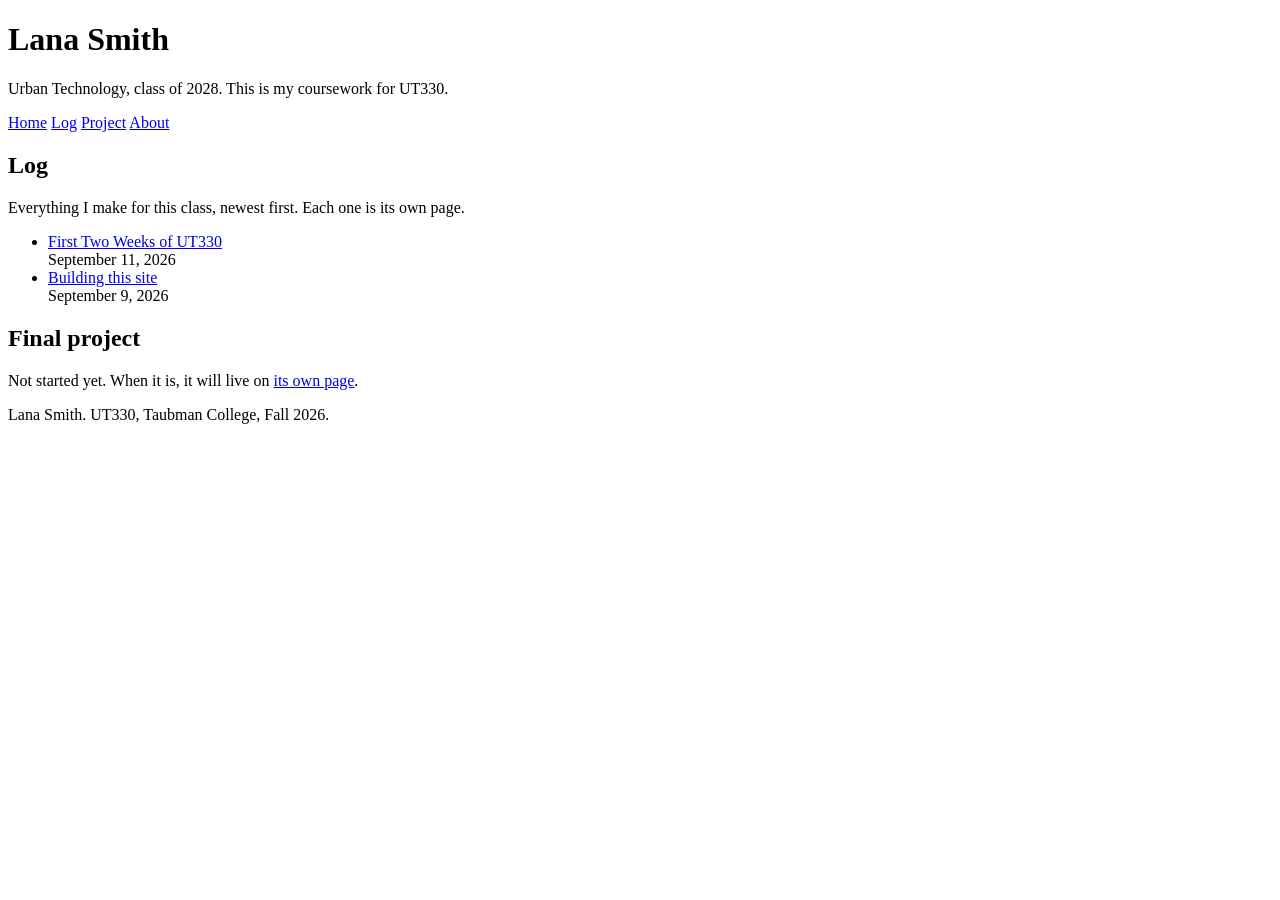
==== index.html @ d9b1b9a1 "Add files via upload" ====
<!DOCTYPE html>
<html lang="en">
<head>
<meta charset="utf-8">
<meta name="viewport" content="width=device-width, initial-scale=1">
<title>Lana Smith — UT330</title>
<meta name="description" content="Coursework for UT330 Interaction Design and Urban Experiences, Taubman College, Fall 2026.">

<link rel="stylesheet" href="https://cdn.simplecss.org/simple.min.css">
<link rel="stylesheet" href="css/custom.css">
</head>

<body>

<header>
  <h1>Lana Smith</h1>
  <p>Urban Technology, class of 2028. This is my coursework for UT330.</p>

  <nav>
    <a href="index.html" aria-current="page">Home</a>
    <a href="entries/index.html">Log</a>
    <a href="project.html">Project</a>
    <a href="about.html">About</a>
  </nav>
</header>

<main>

  <h2>Log</h2>
  <p>Everything I make for this class, newest first. Each one is its own page.</p>

  <ul>
    <li>
      <a href="entries/2026-09-11-first-two-weeks.html">
        First Two Weeks of UT330
      </a><br>
      <time datetime="2026-09-11">September 11, 2026</time>
    </li>

    <li>
      <a href="entries/2026-09-09-first-site.html">
        Building this site
      </a><br>
      <time datetime="2026-09-09">September 9, 2026</time>
    </li>
  </ul>

  <h2>Final project</h2>

  <p>
    Not started yet. When it is, it will live on
    <a href="project.html">its own page</a>.
  </p>

</main>

<footer>
  <p>Lana Smith. UT330, Taubman College, Fall 2026.</p>
</footer>

</body>
</html>
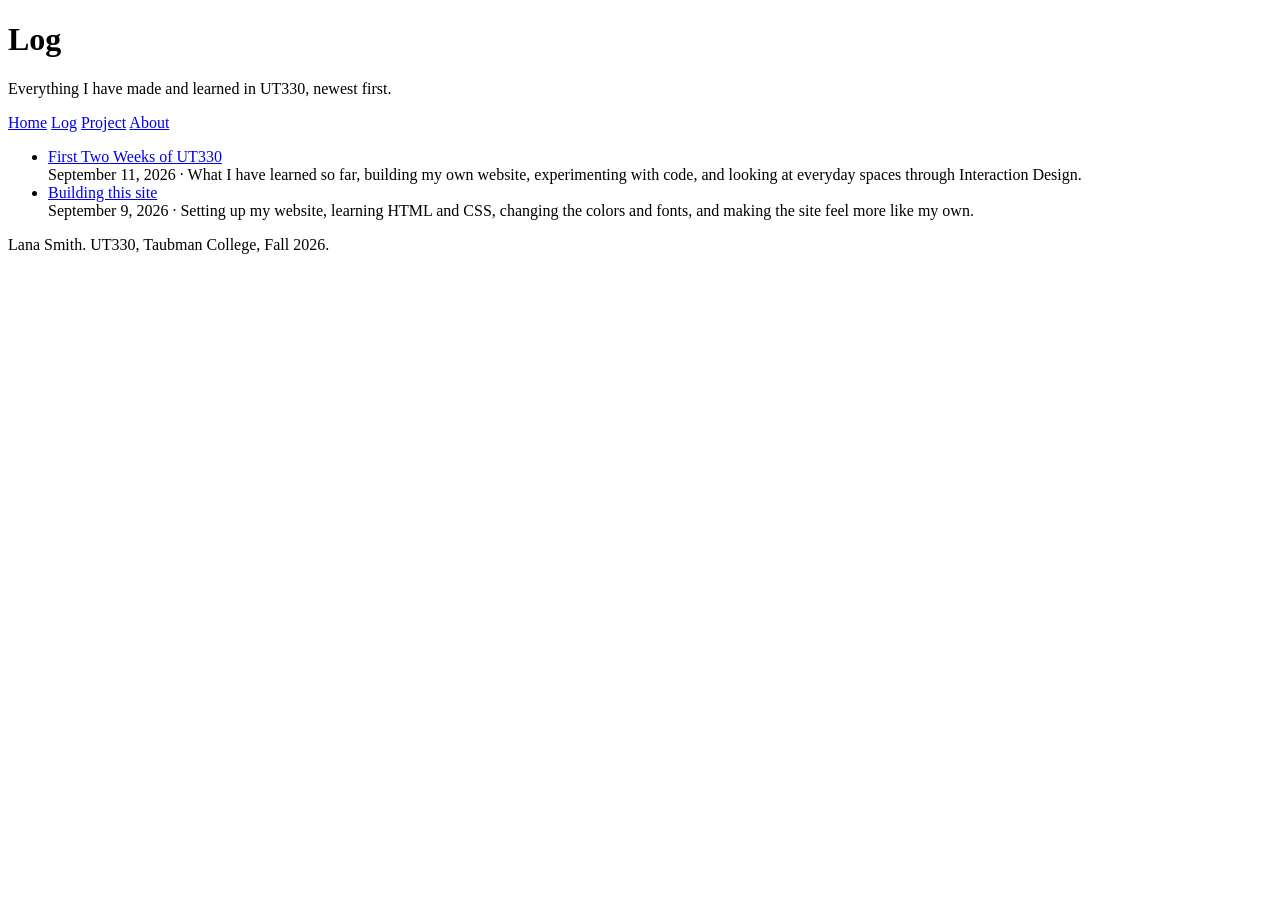
==== commit 921856fd: "Add files via upload" ====
--- a/index.html
+++ b/index.html
@@ -3,54 +3,43 @@
 <head>
 <meta charset="utf-8">
 <meta name="viewport" content="width=device-width, initial-scale=1">
-<title>Lana Smith — UT330</title>
-<meta name="description" content="Coursework for UT330 Interaction Design and Urban Experiences, Taubman College, Fall 2026.">
-
+<title>Log — Dana Okonkwo</title>
 <link rel="stylesheet" href="https://cdn.simplecss.org/simple.min.css">
-<link rel="stylesheet" href="css/custom.css">
+<link rel="stylesheet" href="../css/custom.css">
 </head>
 
 <body>
 
 <header>
-  <h1>Lana Smith</h1>
-  <p>Urban Technology, class of 2028. This is my coursework for UT330.</p>
-
+  <h1>Log</h1>
+  <p>Everything I have made and learned in UT330, newest first.</p>
   <nav>
-    <a href="index.html" aria-current="page">Home</a>
-    <a href="entries/index.html">Log</a>
-    <a href="project.html">Project</a>
-    <a href="about.html">About</a>
+    <a href="../index.html">Home</a>
+    <a href="index.html" aria-current="page">Log</a>
+    <a href="../project.html">Project</a>
+    <a href="../about.html">About</a>
   </nav>
 </header>
 
 <main>
 
-  <h2>Log</h2>
-  <p>Everything I make for this class, newest first. Each one is its own page.</p>
+  <ul>
 
-  <ul>
     <li>
-      <a href="entries/2026-09-11-first-two-weeks.html">
-        First Two Weeks of UT330
-      </a><br>
-      <time datetime="2026-09-11">September 11, 2026</time>
+      <a href="2026-09-11-first-two-weeks.html">First Two Weeks of UT330</a><br>
+      <time datetime="2026-09-11">September 11, 2026</time> ·
+      What I have learned so far, building my own website, experimenting with
+      code, and looking at everyday spaces through Interaction Design.
     </li>
 
     <li>
-      <a href="entries/2026-09-09-first-site.html">
-        Building this site
-      </a><br>
-      <time datetime="2026-09-09">September 9, 2026</time>
+      <a href="2026-09-09-first-site.html">Building this site</a><br>
+      <time datetime="2026-09-09">September 9, 2026</time> ·
+      Setting up my website, learning HTML and CSS, changing the colors and
+      fonts, and making the site feel more like my own.
     </li>
+
   </ul>
-
-  <h2>Final project</h2>
-
-  <p>
-    Not started yet. When it is, it will live on
-    <a href="project.html">its own page</a>.
-  </p>
 
 </main>
 
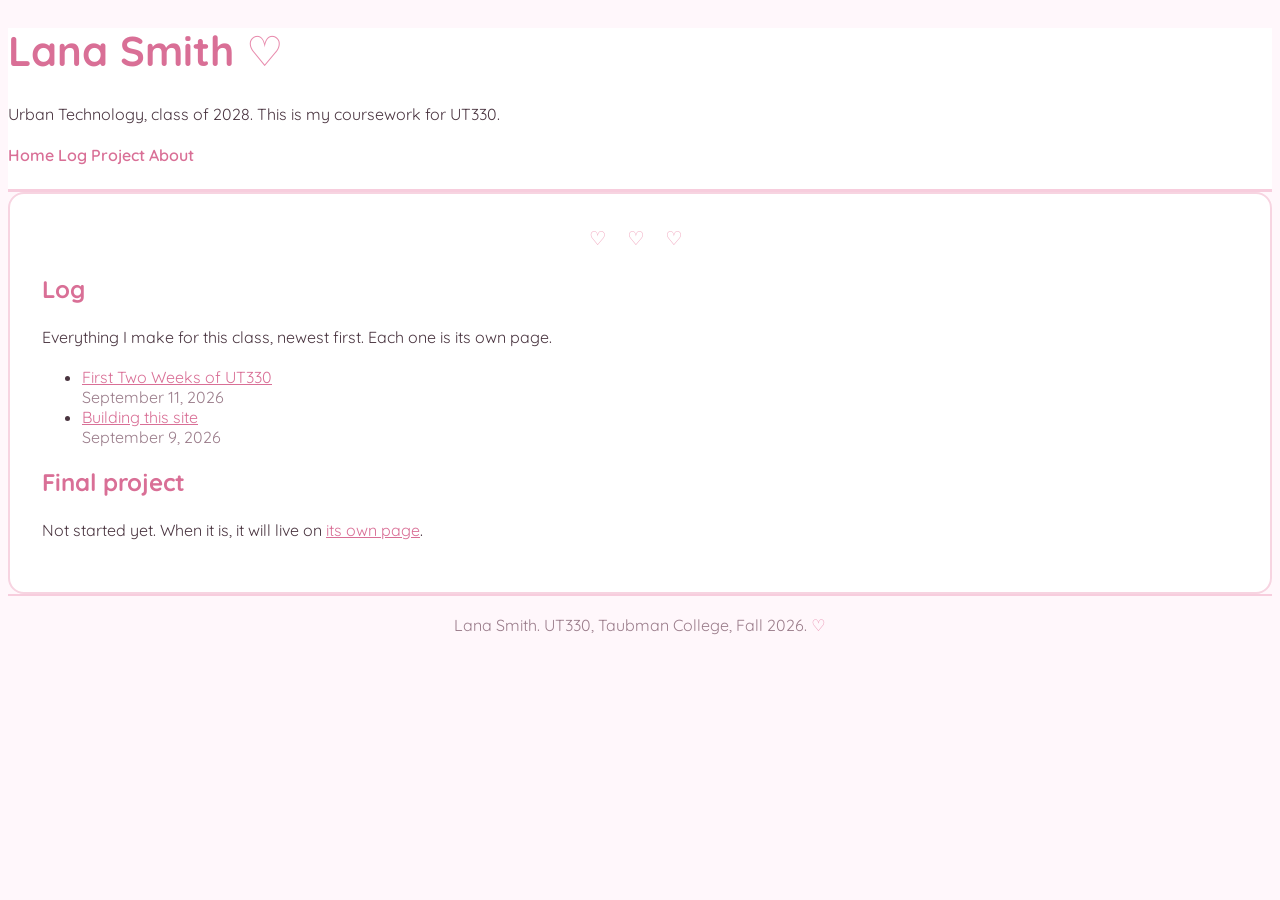
==== commit 4376cd40: "Add files via upload" ====
--- a/index.html
+++ b/index.html
@@ -3,43 +3,54 @@
 <head>
 <meta charset="utf-8">
 <meta name="viewport" content="width=device-width, initial-scale=1">
-<title>Log — Dana Okonkwo</title>
+<title>Lana Smith — UT330</title>
+<meta name="description" content="Coursework for UT330 Interaction Design and Urban Experiences, Taubman College, Fall 2026.">
+
 <link rel="stylesheet" href="https://cdn.simplecss.org/simple.min.css">
-<link rel="stylesheet" href="../css/custom.css">
+<link rel="stylesheet" href="css/custom.css">
 </head>
 
 <body>
 
 <header>
-  <h1>Log</h1>
-  <p>Everything I have made and learned in UT330, newest first.</p>
+  <h1>Lana Smith</h1>
+  <p>Urban Technology, class of 2028. This is my coursework for UT330.</p>
+
   <nav>
-    <a href="../index.html">Home</a>
-    <a href="index.html" aria-current="page">Log</a>
-    <a href="../project.html">Project</a>
-    <a href="../about.html">About</a>
+    <a href="index.html" aria-current="page">Home</a>
+    <a href="entries/index.html">Log</a>
+    <a href="project.html">Project</a>
+    <a href="about.html">About</a>
   </nav>
 </header>
 
 <main>
 
+  <h2>Log</h2>
+  <p>Everything I make for this class, newest first. Each one is its own page.</p>
+
   <ul>
-
     <li>
-      <a href="2026-09-11-first-two-weeks.html">First Two Weeks of UT330</a><br>
-      <time datetime="2026-09-11">September 11, 2026</time> ·
-      What I have learned so far, building my own website, experimenting with
-      code, and looking at everyday spaces through Interaction Design.
+      <a href="entries/2026-09-11-first-two-weeks.html">
+        First Two Weeks of UT330
+      </a><br>
+      <time datetime="2026-09-11">September 11, 2026</time>
     </li>
 
     <li>
-      <a href="2026-09-09-first-site.html">Building this site</a><br>
-      <time datetime="2026-09-09">September 9, 2026</time> ·
-      Setting up my website, learning HTML and CSS, changing the colors and
-      fonts, and making the site feel more like my own.
+      <a href="entries/2026-09-09-first-site.html">
+        Building this site
+      </a><br>
+      <time datetime="2026-09-09">September 9, 2026</time>
     </li>
+  </ul>
 
-  </ul>
+  <h2>Final project</h2>
+
+  <p>
+    Not started yet. When it is, it will live on
+    <a href="project.html">its own page</a>.
+  </p>
 
 </main>
 
--- a/css/custom.css
+++ b/css/custom.css
@@ -0,0 +1,336 @@
+
+
+
+/* ------------------------------------------------------------
+   1. FONTS
+   ------------------------------------------------------------ */
+
+@import url('https://fonts.googleapis.com/css2?family=Quicksand:wght@400;500;600;700&display=swap');
+
+
+/* ------------------------------------------------------------
+   2. COLORS + VARIABLES
+   ------------------------------------------------------------ */
+
+:root, ::backdrop {
+
+  /* --- type --- */
+  --sans-font: 'Quicksand', system-ui, sans-serif;
+  --heading-font: 'Quicksand', system-ui, sans-serif;
+  --mono-font: ui-monospace, Menlo, Consolas, monospace;
+
+  /* --- colors --- */
+  --bg: #fff7fb;
+  --accent-bg: #ffffff;
+  --text: #4a3540;
+  --text-light: #9b7d8b;
+  --border: #f3c6d8;
+
+  --accent: #e88bad;
+  --accent-hover: #d96f96;
+  --accent-text: #ffffff;
+
+  --code: #c85b82;
+  --marked: #ffe1ec;
+
+  --standard-border-radius: 12px;
+}
+
+
+/* ------------------------------------------------------------
+   3. GENERAL WEBSITE STYLE
+   ------------------------------------------------------------ */
+
+body {
+  font-family: 'Quicksand', system-ui, sans-serif;
+  background: #fff7fb;
+  color: #4a3540;
+}
+
+
+/* ------------------------------------------------------------
+   4. HEADINGS
+   ------------------------------------------------------------ */
+
+h1, h2, h3, h4 {
+  font-family: 'Quicksand', system-ui, sans-serif;
+  font-weight: 700;
+  color: #d96f96;
+  letter-spacing: 0;
+}
+
+h1 {
+  font-size: 2.6rem;
+  line-height: 1.1;
+}
+
+
+/* ------------------------------------------------------------
+   5. HEADER
+   ------------------------------------------------------------ */
+
+header {
+  text-align: left;
+  padding-bottom: 1.5rem;
+  background: #ffffff;
+  border-bottom: 3px solid #f7cddd;
+}
+
+
+/* Heart next to the main title */
+
+header h1::after {
+  content: " ♡";
+  color: #e88bad;
+}
+
+
+/* ------------------------------------------------------------
+   6. NAVIGATION
+   ------------------------------------------------------------ */
+
+header > nav {
+  margin-top: 0.5rem;
+}
+
+nav a {
+  color: #d96f96;
+  font-weight: 600;
+  text-decoration: none;
+}
+
+nav a:hover {
+  color: #b94f78;
+  text-decoration: underline;
+}
+
+
+/* ------------------------------------------------------------
+   7. LINKS
+   ------------------------------------------------------------ */
+
+a {
+  color: #d96f96;
+}
+
+a:hover {
+  color: #b94f78;
+}
+
+
+/* ------------------------------------------------------------
+   8. MAIN CONTENT
+   ------------------------------------------------------------ */
+
+main {
+  background: #ffffff;
+  padding: 2rem;
+  border-radius: 16px;
+  border: 2px solid #f7d4e1;
+}
+
+
+/* ------------------------------------------------------------
+   9. HEART DECORATION
+   ------------------------------------------------------------ */
+
+main::before {
+  content: "♡  ♡  ♡";
+  display: block;
+  text-align: center;
+  color: #f0a5bd;
+  font-size: 1.2rem;
+  letter-spacing: 8px;
+  margin-bottom: 1.5rem;
+}
+
+
+/* ------------------------------------------------------------
+   10. ABOUT ME SECTION
+   ------------------------------------------------------------ */
+
+.about-me {
+  display: flex;
+  align-items: center;
+  gap: 30px;
+}
+
+
+/* Your photo */
+
+.about-photo {
+  width: 200px;
+  height: 250px;
+  object-fit: cover;
+  border: 8px solid #f4a6c1;
+  flex-shrink: 0;
+}
+
+
+/* Your About Me text */
+
+.about-text {
+  flex: 1;
+}
+
+
+/* ------------------------------------------------------------
+   11. HOW THIS SITE IS BUILT
+   ------------------------------------------------------------ */
+
+.about-details h2 {
+  font-size: 0.85rem;
+}
+
+.about-details p {
+  font-size: 0.45rem;
+}
+
+
+/* ------------------------------------------------------------
+   12. PARAGRAPHS
+   ------------------------------------------------------------ */
+
+p {
+  line-height: 1.7;
+}
+
+
+/* ------------------------------------------------------------
+   13. BLOCKQUOTES
+   ------------------------------------------------------------ */
+
+blockquote {
+  background: #fff0f6;
+  border-left: 5px solid #f4a6c1;
+  border-radius: 10px;
+}
+
+
+/* ------------------------------------------------------------
+   14. TABLES
+   ------------------------------------------------------------ */
+
+th {
+  background: #ffe5ef;
+}
+
+
+/* ------------------------------------------------------------
+   15. CODE
+   ------------------------------------------------------------ */
+
+code {
+  color: #c85b82;
+  background: #fff0f6;
+}
+
+
+/* ------------------------------------------------------------
+   16. MARK / HIGHLIGHT
+   ------------------------------------------------------------ */
+
+mark {
+  background: #ffe1ec;
+  color: #4a3540;
+}
+
+
+/* ------------------------------------------------------------
+   17. IMAGES
+   ------------------------------------------------------------ */
+
+img {
+  border-radius: 10px;
+}
+
+
+/* Keep your About Me photo square */
+
+.about-photo {
+  border-radius: 0;
+}
+
+
+/* ------------------------------------------------------------
+   18. FOOTER
+   ------------------------------------------------------------ */
+
+footer {
+  border-top: 2px solid #f7cddd;
+  color: #9b7d8b;
+  text-align: center;
+}
+
+footer p::after {
+  content: " ♡";
+  color: #e88bad;
+}
+
+
+/* ------------------------------------------------------------
+   19. DATES + CAPTIONS
+   ------------------------------------------------------------ */
+
+time {
+  color: #9b7d8b;
+}
+
+figcaption {
+  font-size: 0.9rem;
+  color: #9b7d8b;
+}
+
+
+/* ------------------------------------------------------------
+   20. BUTTONS
+   ------------------------------------------------------------ */
+
+button,
+.button {
+  background: #e88bad;
+  color: white;
+  border: none;
+  border-radius: 20px;
+  font-family: 'Quicksand', sans-serif;
+  font-weight: 600;
+}
+
+button:hover,
+.button:hover {
+  background: #d96f96;
+}
+
+
+/* ------------------------------------------------------------
+   21. SELECTION
+   ------------------------------------------------------------ */
+
+::selection {
+  background: #f8c9da;
+  color: #4a3540;
+}
+
+
+/* ------------------------------------------------------------
+   22. MOBILE
+   ------------------------------------------------------------ */
+
+@media (max-width: 700px) {
+
+  .about-me {
+    flex-direction: column;
+    align-items: center;
+    text-align: center;
+  }
+
+  .about-photo {
+    width: 180px;
+    height: 225px;
+  }
+
+  main {
+    padding: 1.2rem;
+  }
+
+}
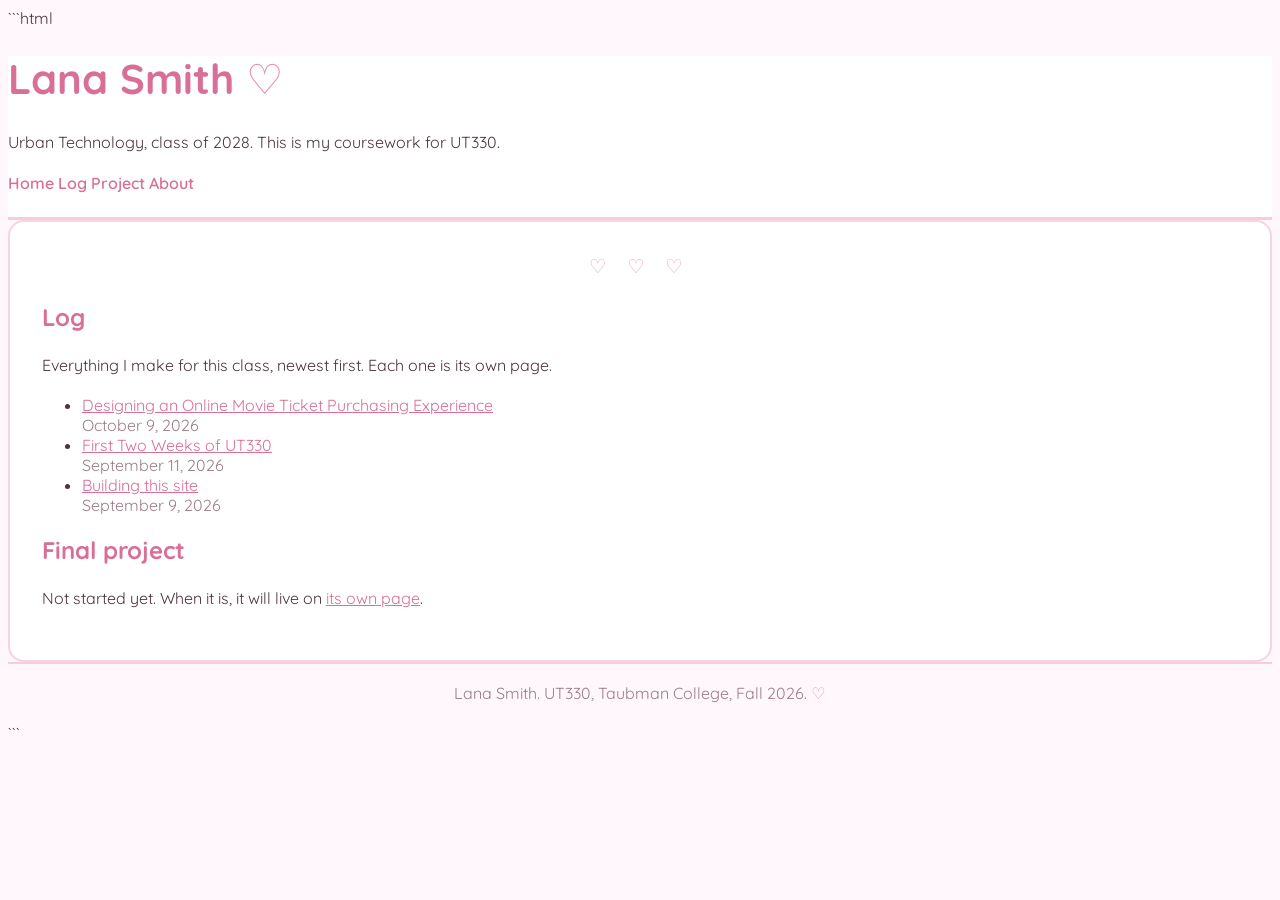
==== commit 509f1108: "Add new entry for movie ticket prototype" ====
--- a/index.html
+++ b/index.html
@@ -1,3 +1,4 @@
+```html
 <!DOCTYPE html>
 <html lang="en">
 <head>
@@ -31,6 +32,13 @@
 
   <ul>
     <li>
+      <a href="entries/2026-10-09-movie-ticket-prototype.html">
+        Designing an Online Movie Ticket Purchasing Experience
+      </a><br>
+      <time datetime="2026-10-09">October 9, 2026</time>
+    </li>
+
+    <li>
       <a href="entries/2026-09-11-first-two-weeks.html">
         First Two Weeks of UT330
       </a><br>
@@ -60,3 +68,4 @@
 
 </body>
 </html>
+```
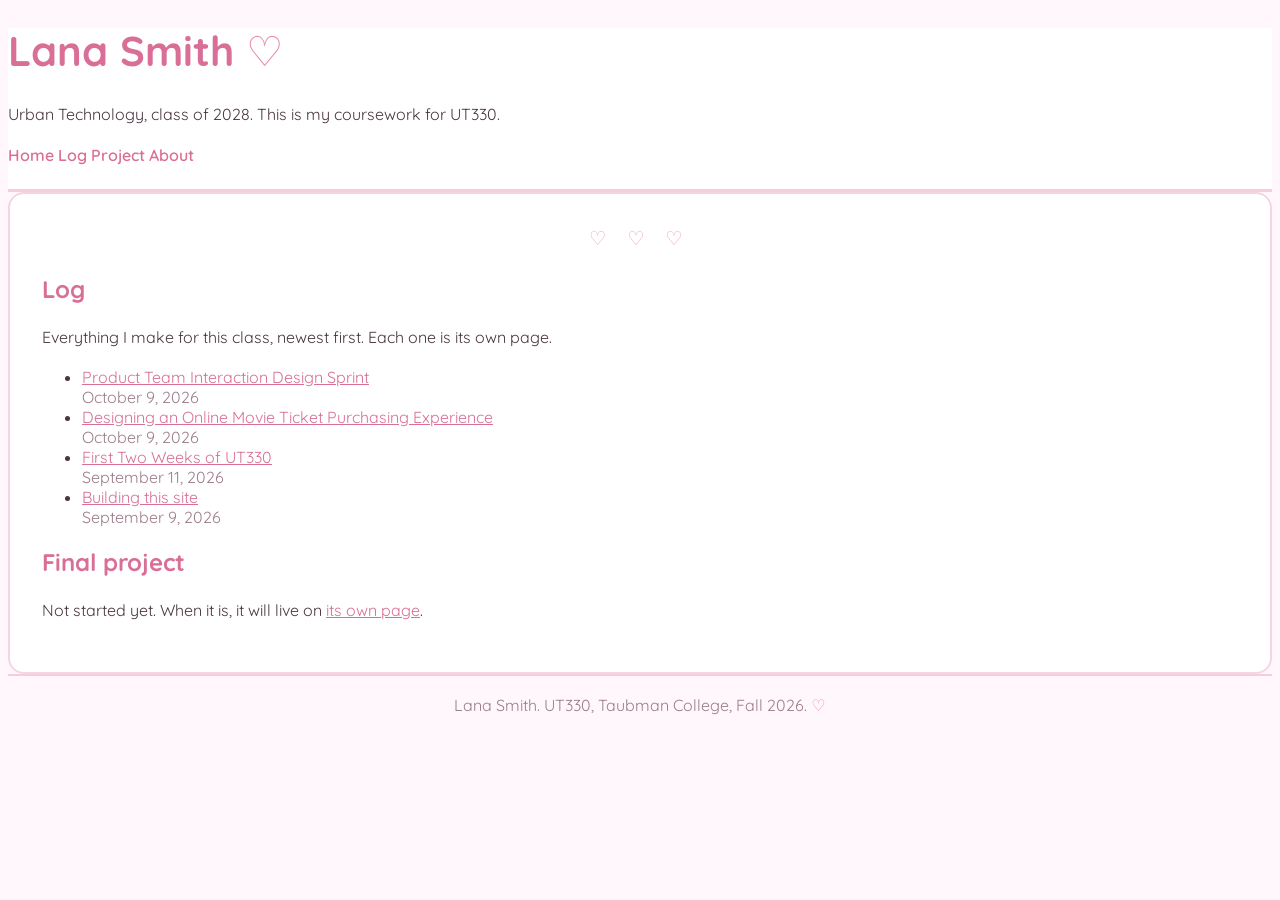
==== commit a391fd55: "Add new entry for Product Team Interaction Design Sprint" ====
--- a/index.html
+++ b/index.html
@@ -1,4 +1,3 @@
-```html
 <!DOCTYPE html>
 <html lang="en">
 <head>
@@ -31,6 +30,13 @@
   <p>Everything I make for this class, newest first. Each one is its own page.</p>
 
   <ul>
+    <li>
+      <a href="entries/2026-10-09-product-team-sprint.html">
+        Product Team Interaction Design Sprint
+      </a><br>
+      <time datetime="2026-10-09">October 9, 2026</time>
+    </li>
+
     <li>
       <a href="entries/2026-10-09-movie-ticket-prototype.html">
         Designing an Online Movie Ticket Purchasing Experience
@@ -68,4 +74,3 @@
 
 </body>
 </html>
-```
